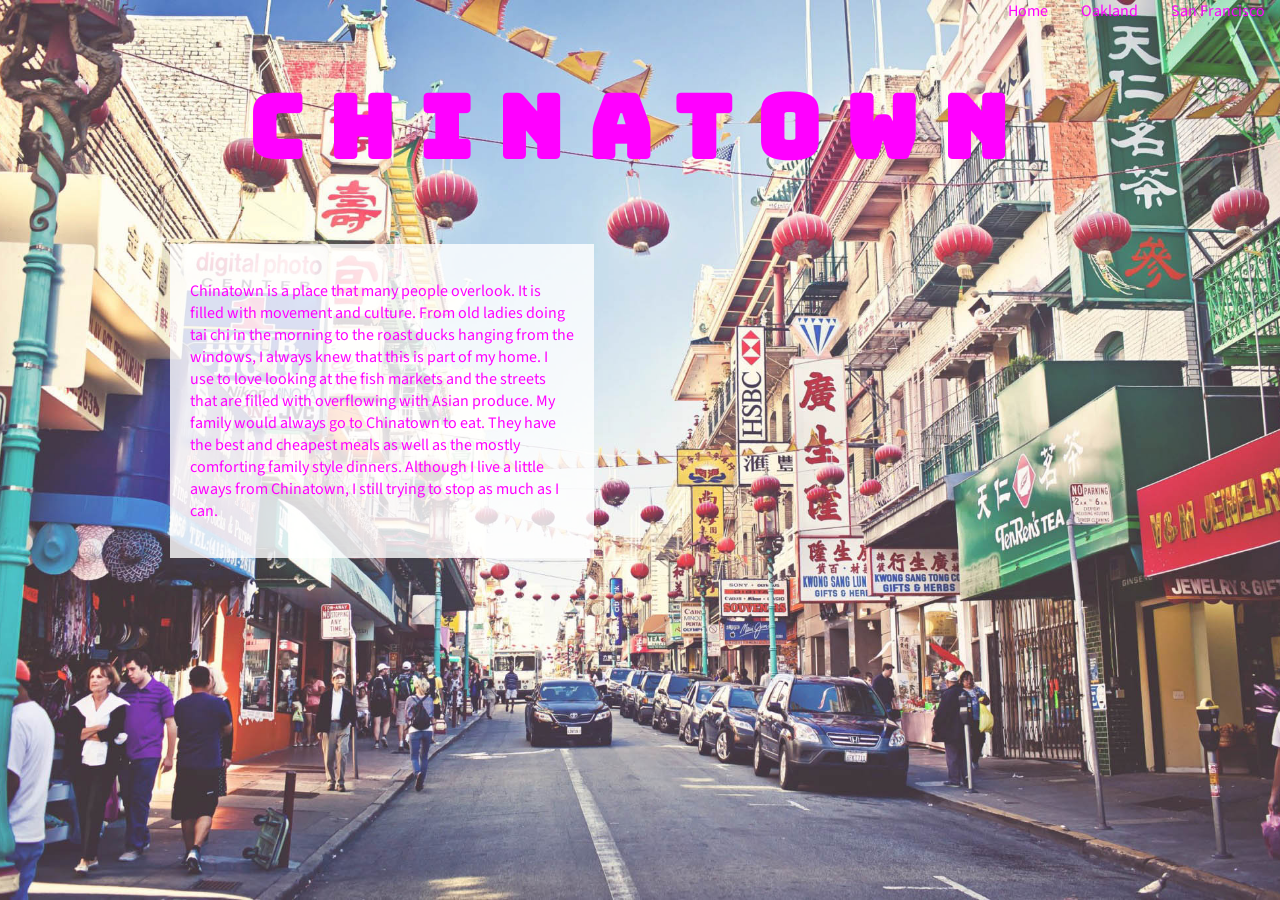
==== CT.html @ 8485cdc5 "Initial commit" ====
<!DOCTYPE html>
<html>
<head>
    <title>Chinatown</title>
    <meta charset="UTF-8">   
    <link href="CT.css" type="text/css" rel="stylesheet">
    <link href="https://fonts.googleapis.com/css?family=Bungee|Source+Sans+Pro" rel="stylesheet">
</head>
    <body>

  <ul class="none">
    <li><a href="CT.html">Home</a></li>
    <li><a href="OaklandCT.html">Oakland</a></li> 
    <li><a href="SF_CT.html">San Francisco</a></li> 
</ul>        
        
<header> 
    <center>
<h1 class="h1">Chinatown</h1>
        </center>
</header>


<style>
html { 
  background: url(CT_home.jpg) no-repeat center fixed; 
  background-size: cover;
}
ul {
    display: block;
    position: static;
}
</style>  
    
<div>  
<p>
Chinatown is a place that many people overlook. It is filled with movement and culture. From old ladies doing tai chi in the morning to the roast ducks hanging from the windows, I always knew that this is part of my home. I use to love looking at the fish markets and the streets that are filled with overflowing with Asian produce. My family would always go to Chinatown to eat. They have the best and cheapest meals as well as the mostly comforting family style dinners. Although I live a little aways from Chinatown, I still trying to stop as much as I can.
</p>
</div>
    

   

</body>
</html>
---- CT.css ----
body { 
  color: #ff00ff;
  font-family: 'Source Sans Pro', sans-serif;  
    margin: 0;
}

img {
    width:100%;
    display: block;
}
h3 {
  font-family: 'Bungee', cursive;  
}
div {
    background-color: #ffffffcc;
    position: fixed;
    padding: 20px;
    width: 30%;
    margin-right:10px;
    margin-left: 170px;
}
div.oakland {
    height: 250px;
    width: 30%;
    margin-top: 200px;
    margin-bottom: 100px;
    margin-right:10px;
    margin-left: 170px;  
}
div.sf {
     height: 270px;
    width: 30%;
    margin-top: 200px;
    margin-bottom: 100px;
    margin-right:10px;
    margin-left: 170px;  
    
}
ul {
    text-align: right;
    display: inline;
    margin: 0px 0px -10px 0px;
    position: fixed;
    padding: 0px;
    width: 100%;
}
li {
    display: inline;
    padding: 15px;
}
li a {
    color: #ff00ff;
    text-decoration: none;
}
h1 {
  font-family: 'Bungee', cursive;
  font-size: 87px;
  letter-spacing: 25px;
}
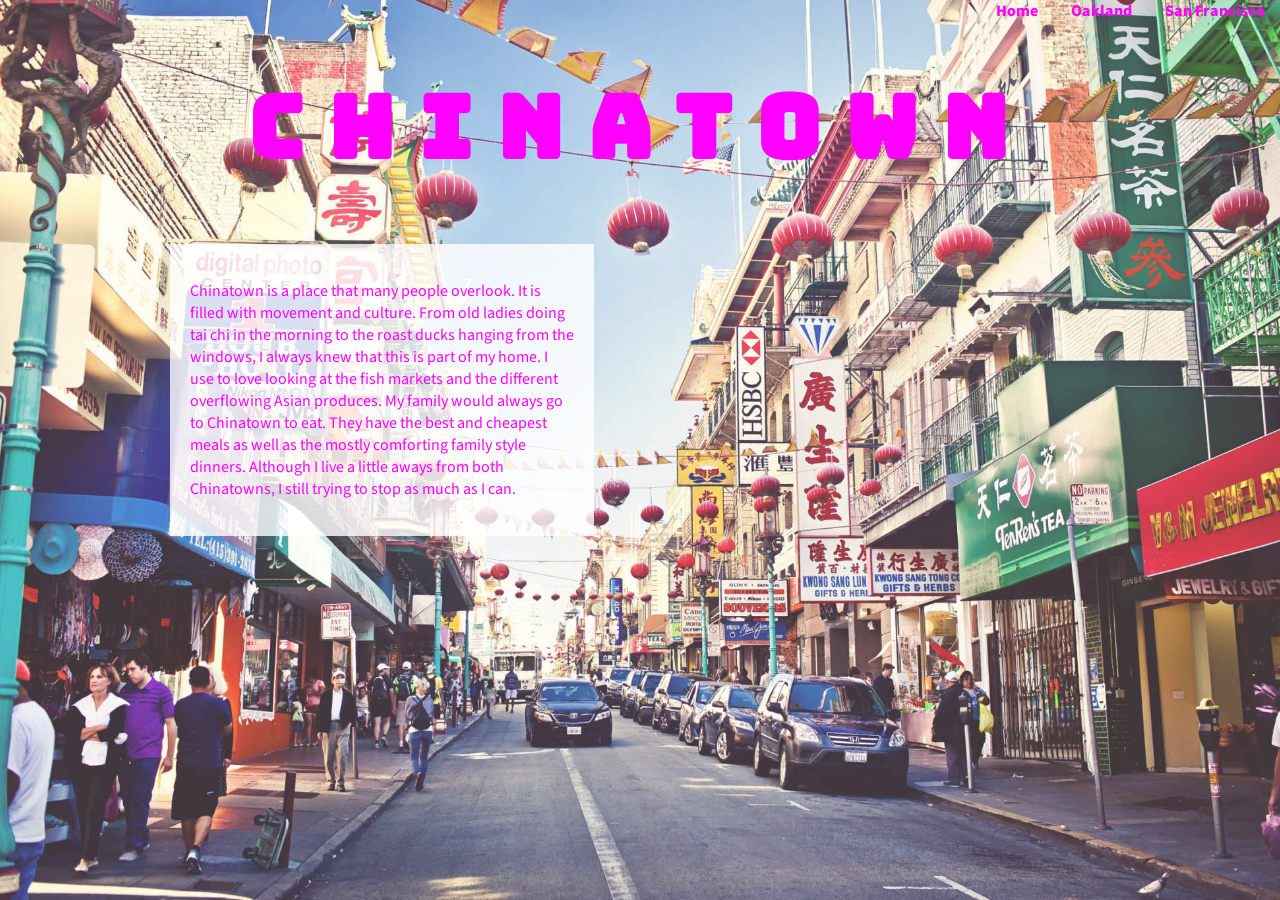
==== commit c50e7885: "changed text in "home" page" ====
--- a/CT.html
+++ b/CT.html
@@ -34,7 +34,7 @@
     
 <div>  
 <p>
-Chinatown is a place that many people overlook. It is filled with movement and culture. From old ladies doing tai chi in the morning to the roast ducks hanging from the windows, I always knew that this is part of my home. I use to love looking at the fish markets and the streets that are filled with overflowing with Asian produce. My family would always go to Chinatown to eat. They have the best and cheapest meals as well as the mostly comforting family style dinners. Although I live a little aways from Chinatown, I still trying to stop as much as I can.
+Chinatown is a place that many people overlook. It is filled with movement and culture. From old ladies doing tai chi in the morning to the roast ducks hanging from the windows, I always knew that this is part of my home. I use to love looking at the fish markets and the different overflowing Asian produces. My family would always go to Chinatown to eat. They have the best and cheapest meals as well as the mostly comforting family style dinners. Although I live a little aways from both Chinatowns, I still trying to stop as much as I can.
 </p>
 </div>
     
--- a/CT.css
+++ b/CT.css
@@ -3,6 +3,10 @@
   font-family: 'Source Sans Pro', sans-serif;  
     margin: 0;
 }
+
+@media screen and (min-width: 600px)
+    
+    @media screen and (max-width: 599px){}
 
 img {
     width:100%;
@@ -20,7 +24,6 @@
     margin-left: 170px;
 }
 div.oakland {
-    height: 250px;
     width: 30%;
     margin-top: 200px;
     margin-bottom: 100px;
@@ -28,7 +31,6 @@
     margin-left: 170px;  
 }
 div.sf {
-     height: 270px;
     width: 30%;
     margin-top: 200px;
     margin-bottom: 100px;
@@ -47,6 +49,7 @@
 li {
     display: inline;
     padding: 15px;
+    font-weight: 800;
 }
 li a {
     color: #ff00ff;
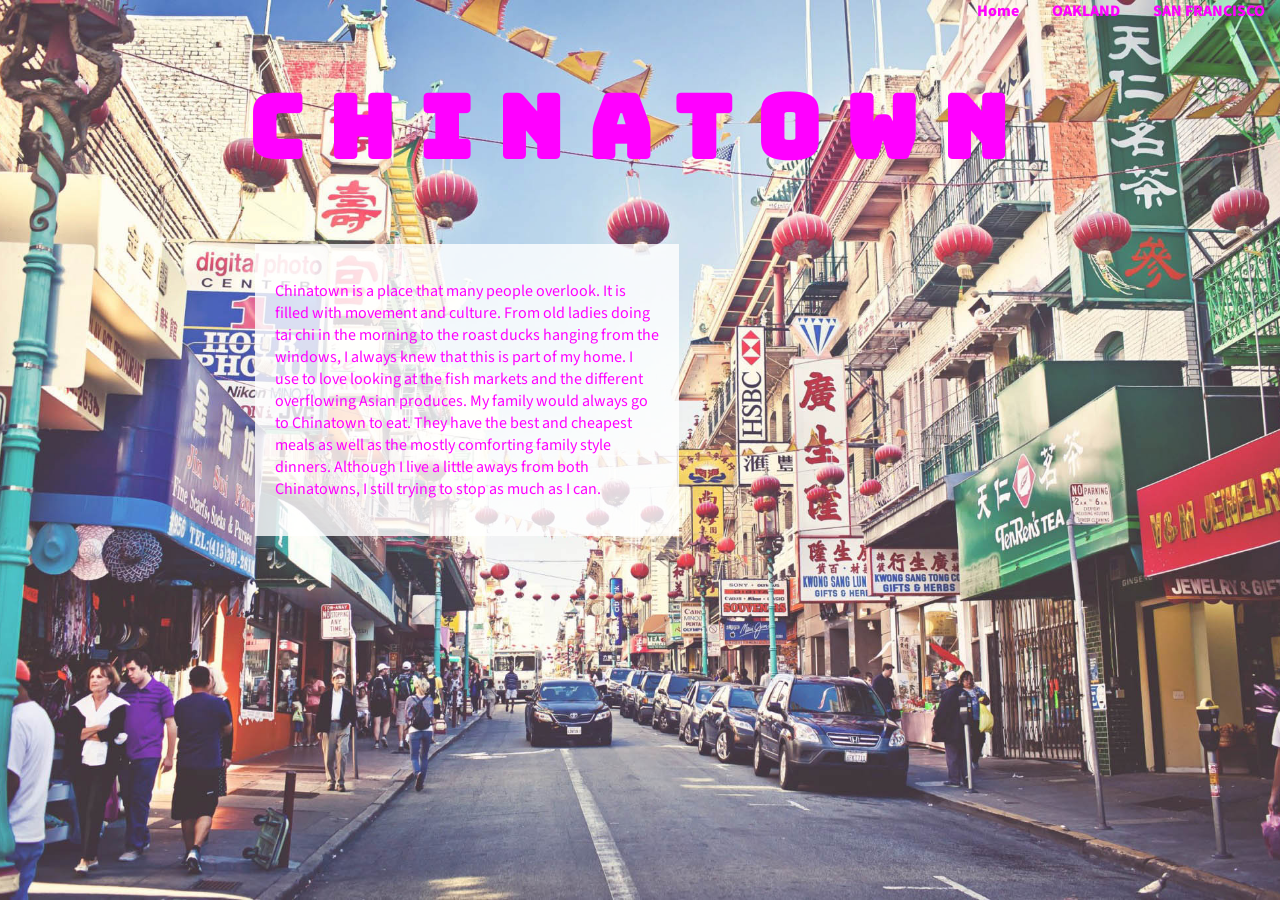
==== commit a6a67286: "all caps baby" ====
--- a/CT.html
+++ b/CT.html
@@ -10,8 +10,8 @@
 
   <ul class="none">
     <li><a href="CT.html">Home</a></li>
-    <li><a href="OaklandCT.html">Oakland</a></li> 
-    <li><a href="SF_CT.html">San Francisco</a></li> 
+    <li><a href="OaklandCT.html">OAKLAND</a></li> 
+    <li><a href="SF_CT.html">SAN FRANCISCO</a></li> 
 </ul>        
         
 <header> 
--- a/CT.css
+++ b/CT.css
@@ -21,7 +21,7 @@
     padding: 20px;
     width: 30%;
     margin-right:10px;
-    margin-left: 170px;
+    margin-left: 255px;
 }
 div.oakland {
     width: 30%;
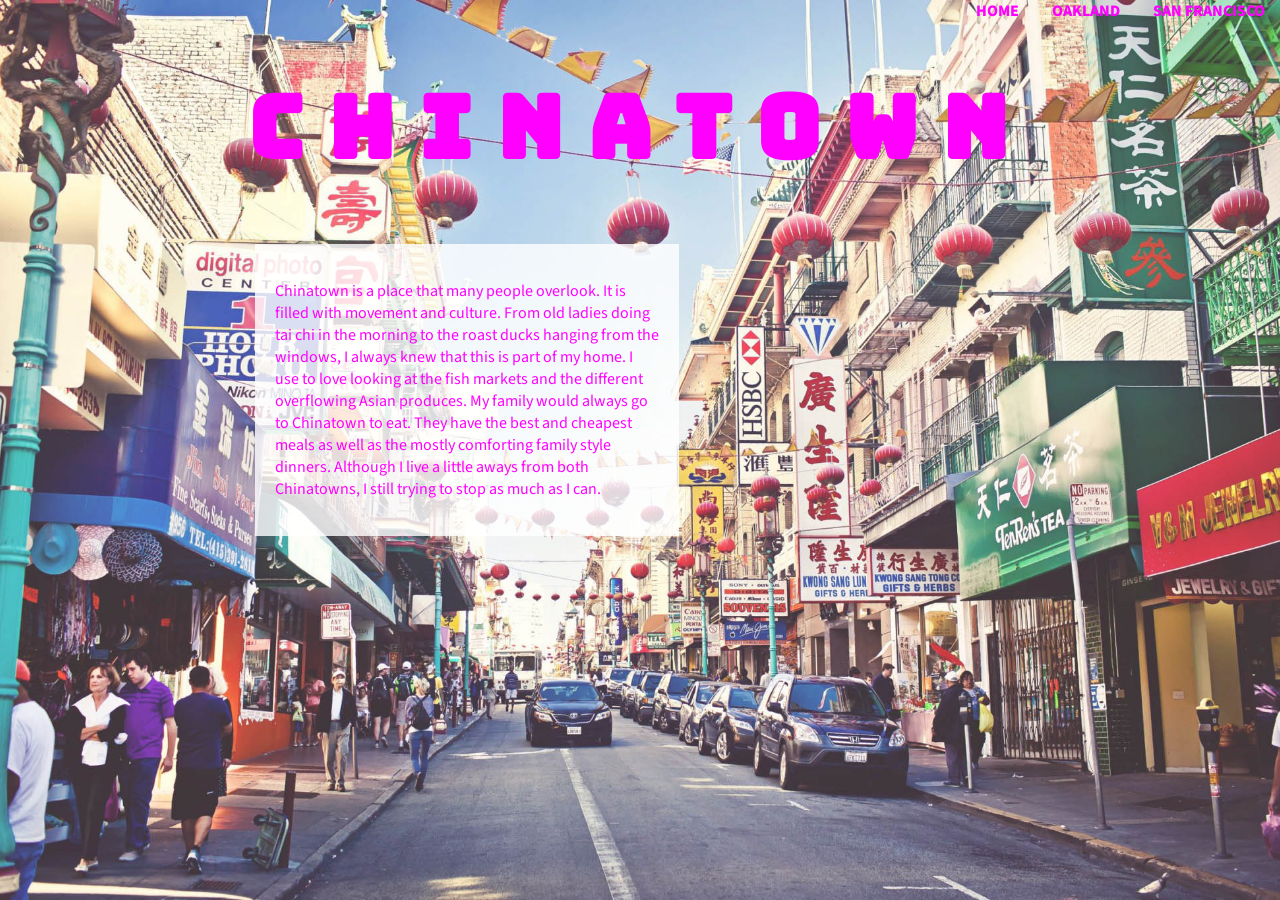
==== commit 1c8e2ca3: ""HOME"" ====
--- a/CT.html
+++ b/CT.html
@@ -9,7 +9,7 @@
     <body>
 
   <ul class="none">
-    <li><a href="CT.html">Home</a></li>
+    <li><a href="CT.html">HOME</a></li>
     <li><a href="OaklandCT.html">OAKLAND</a></li> 
     <li><a href="SF_CT.html">SAN FRANCISCO</a></li> 
 </ul>        
--- a/CT.css
+++ b/CT.css
@@ -4,7 +4,7 @@
     margin: 0;
 }
 
-@media screen and (min-width: 600px)
+@media screen and (min-width: 600px){}
     
     @media screen and (max-width: 599px){}
 
